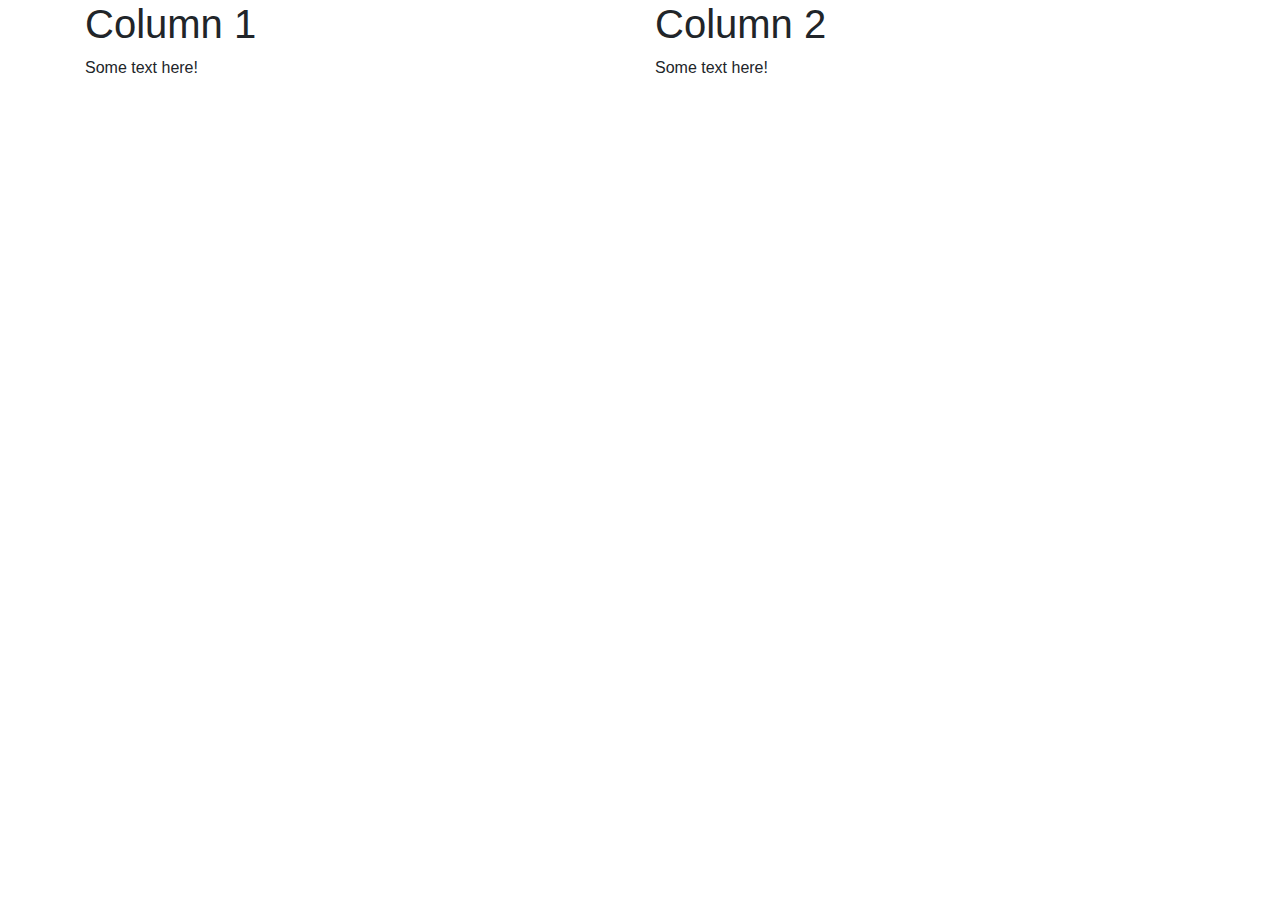
==== bootstrap.html @ ab81ab9f "add bootstrap.html" ====
<!DOCTYPE html>
<html lang="en-US">
<head>
  <title>Bootstrap Grid System</title>
  <link href="css/bootstrap.css" rel="stylesheet" type="text/css">
</head>
<body>
  <div class="container">
    <div class="row">
      <div class="col-6">
        <h1>Column 1</h1>
        <p>Some text here!</p>
      </div>
      <div class="col-6">
        <h1>Column 2</h1>
        <p>Some text here!</p>
      </div>
    </div>
  </div>
</body>
</html>
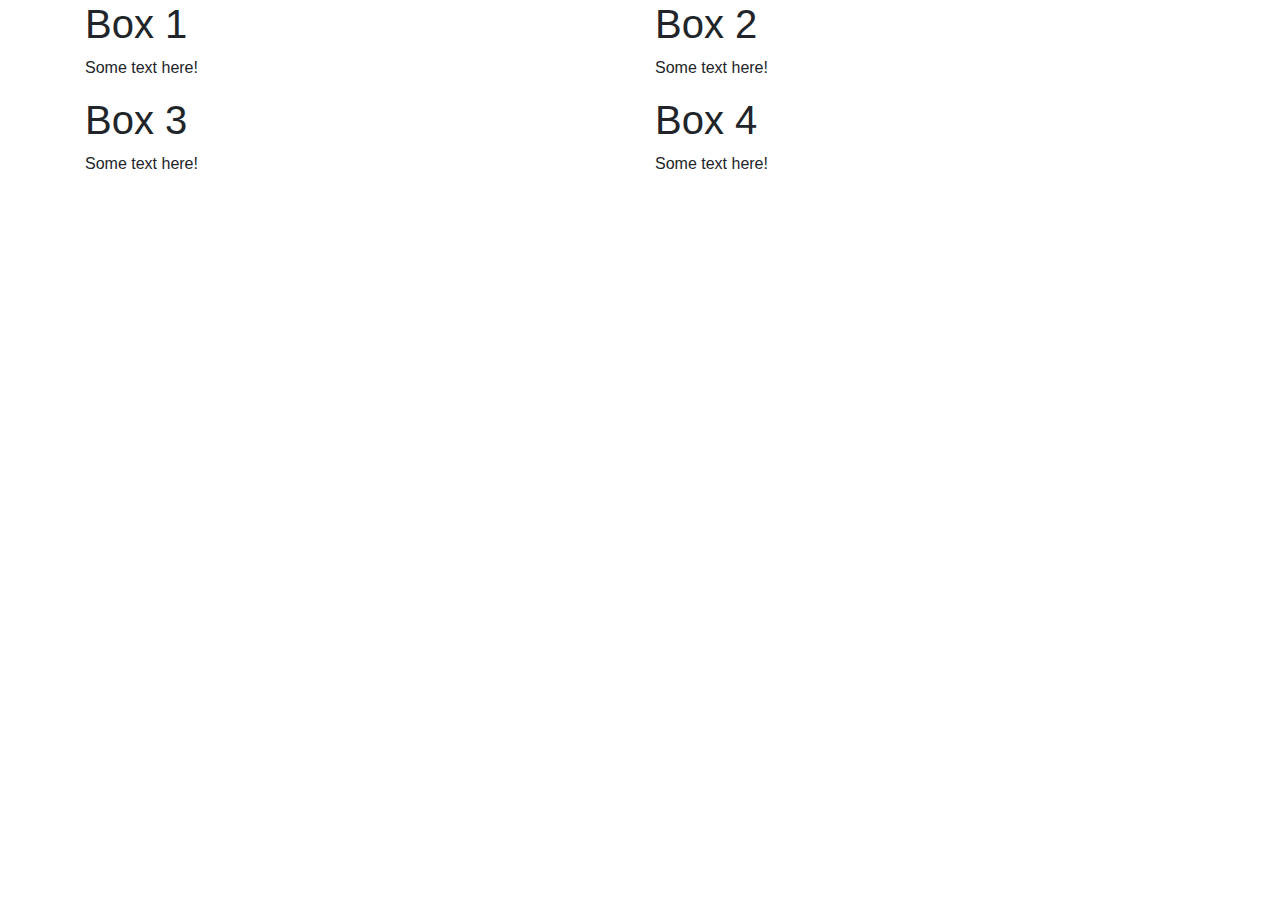
==== commit a5c48ca8: "change sections to rows and columns" ====
--- a/bootstrap.html
+++ b/bootstrap.html
@@ -8,13 +8,24 @@
   <div class="container">
     <div class="row">
       <div class="col-6">
-        <h1>Column 1</h1>
+        <h1>Box 1</h1>
         <p>Some text here!</p>
       </div>
       <div class="col-6">
-        <h1>Column 2</h1>
+        <h1>Box 2</h1>
         <p>Some text here!</p>
       </div>
+    </div>
+    <div class="row">
+      <div class="col-6">
+        <h1>Box 3</h1>
+        <p>Some text here!</p>
+      </div>
+      <div class="col-6">
+        <h1>Box 4</h1>
+        <p>Some text here!</p>
+      </div>
+    </div>
     </div>
   </div>
 </body>
